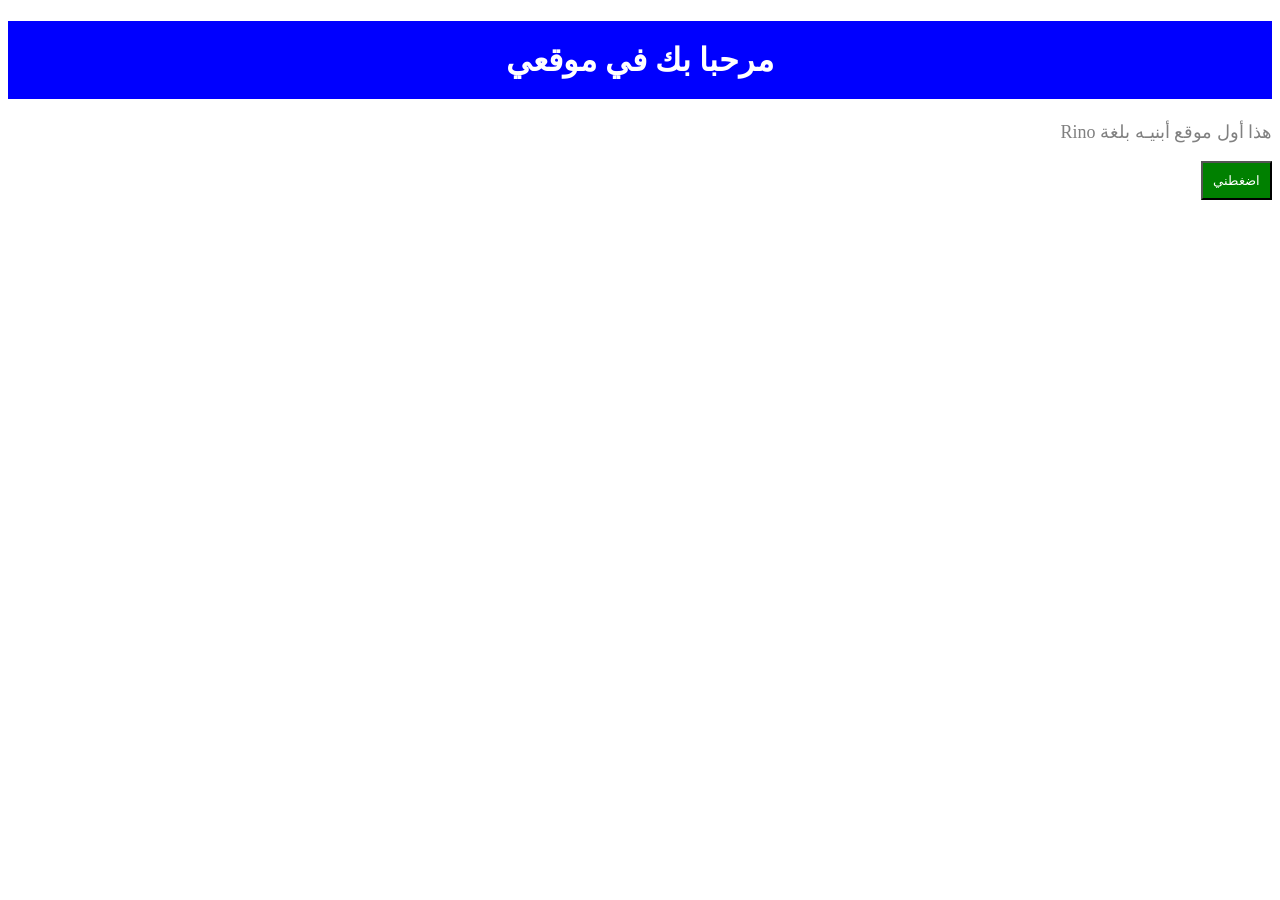
==== index.html @ 6d0b76b0 "الإصدار 0.1 من مترجم Rino" ====
<!DOCTYPE html>
<html lang="ar" dir="rtl">
<head>
  <meta charset="UTF-8">
  <title>موقعي الأول</title>
  <style>
h1 {
  color: white;
  background: blue;
  padding: 20px;
  text-align: center;
}
p {
  color: gray;
  font-size: 18px;
}
button {
  background: green;
  color: white;
  padding: 10px;
}
  </style>
</head>
<body>
  <h1>مرحبا بك في موقعي</h1>
  <p>هذا أول موقع أبنيـه بلغة Rino</p>
  <button id="rino-3">اضغطني</button>
  <script>
document.getElementById('rino-3').addEventListener('click', function() { console.log("تم الضغط!"); });
  </script>
</body>
</html>
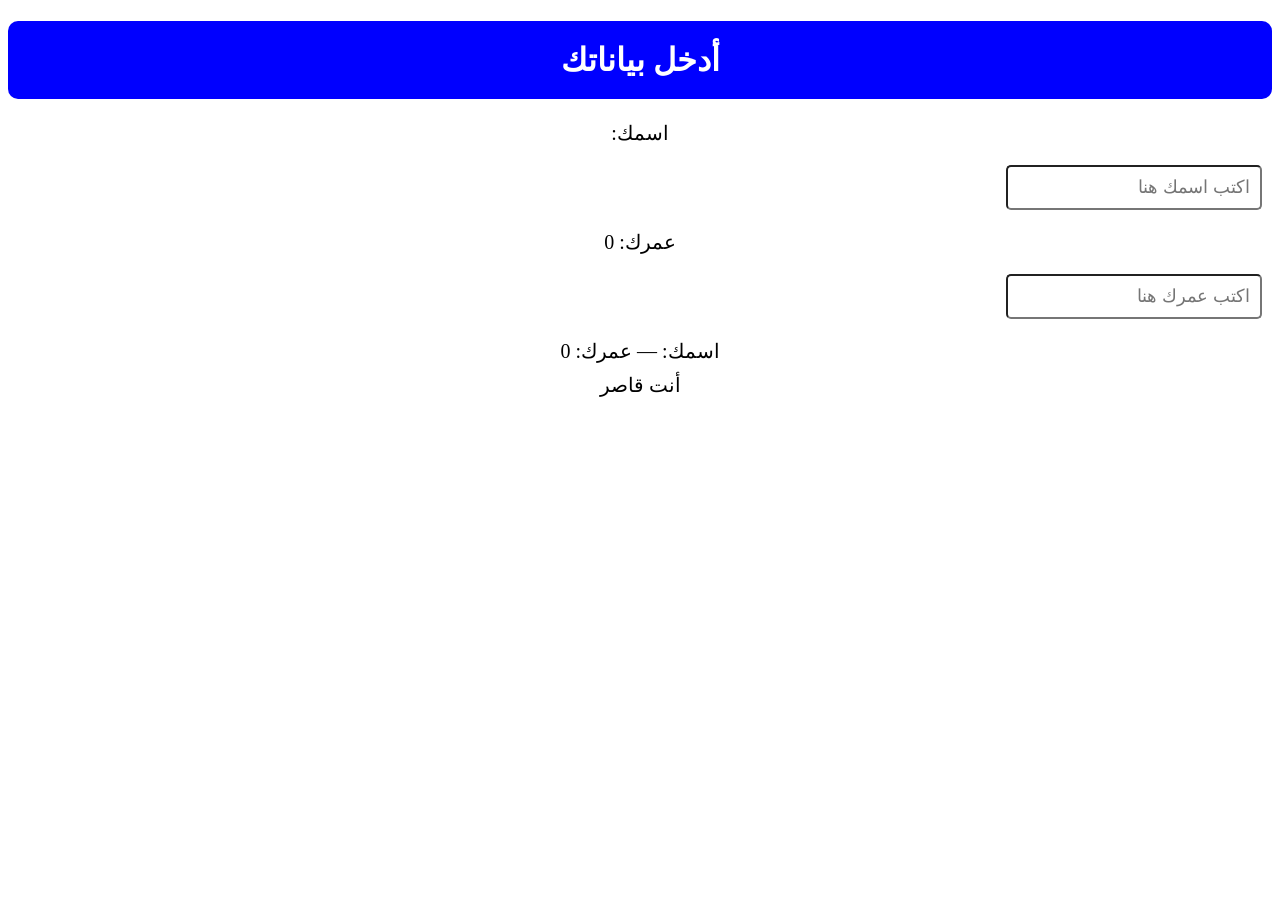
==== commit efbc0691: "الإصدار 0.3 — شروط ديناميكية وقراءة المدخل" ====
--- a/index.html
+++ b/index.html
@@ -2,31 +2,67 @@
 <html lang="ar" dir="rtl">
 <head>
   <meta charset="UTF-8">
-  <title>موقعي الأول</title>
+  <title>بياناتي</title>
   <style>
 h1 {
   color: white;
   background: blue;
   padding: 20px;
   text-align: center;
+  border-radius: 10px;
 }
 p {
-  color: gray;
+  font-size: 20px;
+  text-align: center;
+  margin: 10px;
+}
+input {
+  padding: 10px;
   font-size: 18px;
+  border-radius: 5px;
+  margin: 10px;
 }
 button {
   background: green;
   color: white;
-  padding: 10px;
+  padding: 12px;
+  border-radius: 5px;
 }
   </style>
 </head>
 <body>
-  <h1>مرحبا بك في موقعي</h1>
-  <p>هذا أول موقع أبنيـه بلغة Rino</p>
-  <button id="rino-3">اضغطني</button>
-  <script>
-document.getElementById('rino-3').addEventListener('click', function() { console.log("تم الضغط!"); });
+<h1>أدخل بياناتك</h1><p id="r1"></p><input placeholder="اكتب اسمك هنا" id="r2"><p id="r3"></p><input placeholder="اكتب عمرك هنا" id="r4"><p id="r5"></p><div id="r6"></div>  <script>
+
+function عدد(v) { const n = parseFloat(v); return isNaN(n) ? 0 : n; }
+function نص(v) { return String(v); }
+
+const حالة = new Proxy({  اسمي: "",
+  عمري: 0,
+}, {
+  set(target, key, value) {
+    target[key] = value;
+    updateAll();
+    return true;
+  }
+});
+
+document.getElementById('r2').addEventListener('change', function() {
+  حالة.اسمي = this.value;
+});
+document.getElementById('r4').addEventListener('change', function() {
+  حالة.عمري = عدد(this.value);
+});
+
+
+function updateAll() {
+  document.getElementById('r1').textContent = ("اسمك: " + حالة.اسمي);
+  document.getElementById('r3').textContent = ("عمرك: " + حالة.عمري);
+  document.getElementById('r5').textContent = ((("اسمك: " + حالة.اسمي) + " — عمرك: ") + حالة.عمري);
+  { const _c = (حالة.عمري > 18); const _e = document.getElementById('r6'); if (_e) _e.innerHTML = _c ? `<p>أنت بالغ ✓</p>` : `<p>أنت قاصر</p>`; }
+}
+
+updateAll();
+
   </script>
 </body>
 </html>
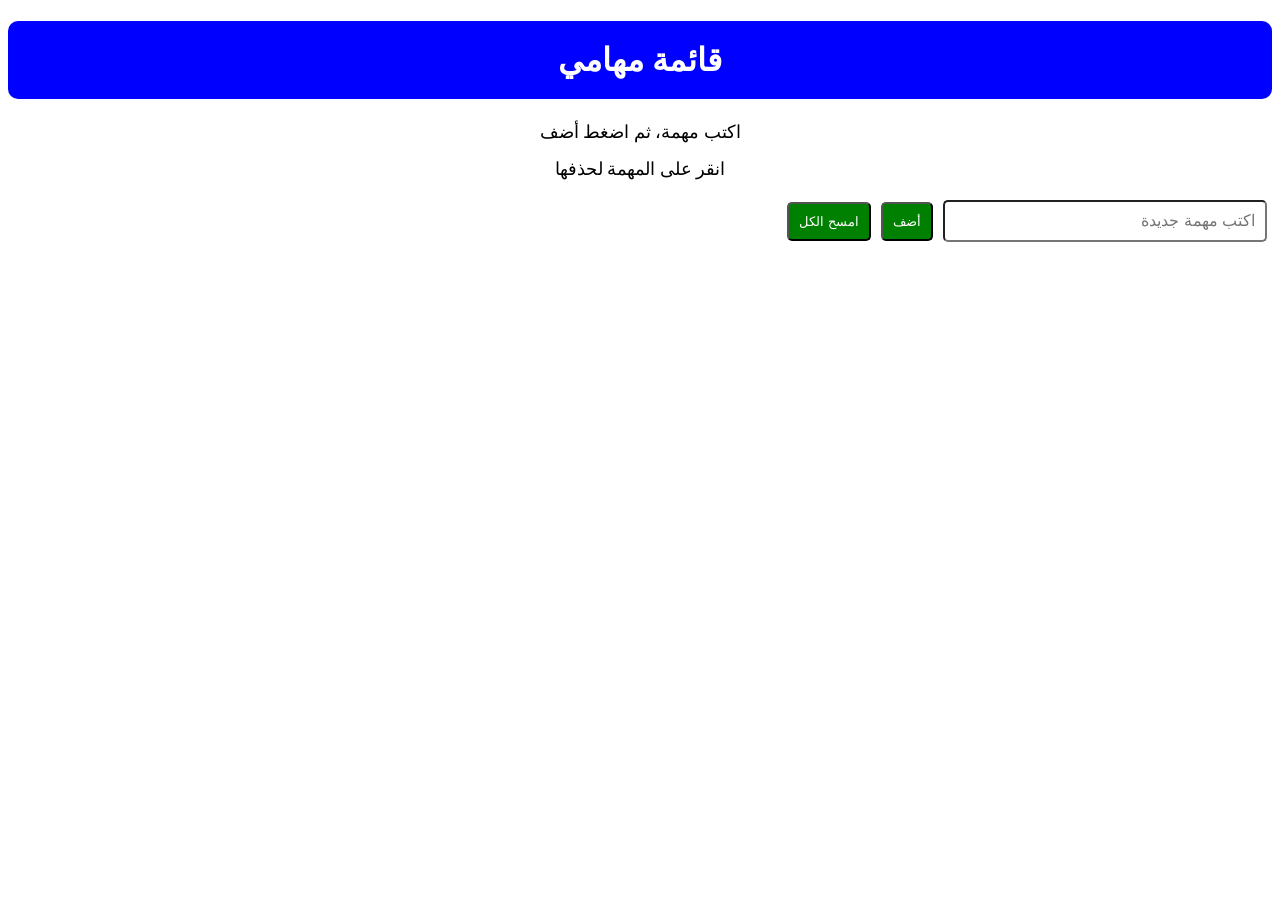
==== commit 724fc41f: "تطبيق قائمة المهام يعمل" ====
--- a/index.html
+++ b/index.html
@@ -2,7 +2,7 @@
 <html lang="ar" dir="rtl">
 <head>
   <meta charset="UTF-8">
-  <title>بياناتي</title>
+  <title>قائمة مهامي</title>
   <style>
 h1 {
   color: white;
@@ -11,57 +11,60 @@
   text-align: center;
   border-radius: 10px;
 }
-p {
-  font-size: 20px;
-  text-align: center;
-  margin: 10px;
-}
 input {
   padding: 10px;
-  font-size: 18px;
+  font-size: 16px;
   border-radius: 5px;
-  margin: 10px;
+  margin: 5px;
+  width: 300px;
 }
 button {
   background: green;
   color: white;
-  padding: 12px;
+  padding: 10px;
   border-radius: 5px;
+  margin: 5px;
+}
+p {
+  font-size: 18px;
+  text-align: center;
+  margin: 15px;
 }
   </style>
 </head>
 <body>
-<h1>أدخل بياناتك</h1><p id="r1"></p><input placeholder="اكتب اسمك هنا" id="r2"><p id="r3"></p><input placeholder="اكتب عمرك هنا" id="r4"><p id="r5"></p><div id="r6"></div>  <script>
+<h1>قائمة مهامي</h1><p>اكتب مهمة، ثم اضغط أضف</p><p>انقر على المهمة لحذفها</p><input placeholder="اكتب مهمة جديدة" id="حقل_المهمة"><button id="r1">أضف</button><button id="r2">امسح الكل</button><ul id="مهامي"></ul>  <script>
 
 function عدد(v) { const n = parseFloat(v); return isNaN(n) ? 0 : n; }
 function نص(v) { return String(v); }
-
-const حالة = new Proxy({  اسمي: "",
-  عمري: 0,
-}, {
-  set(target, key, value) {
-    target[key] = value;
-    updateAll();
-    return true;
-  }
+function اقرأ(id) {
+  const el = document.getElementById(id);
+  return el ? el.value : "";
+}
+function امسح(id) {
+  const el = document.getElementById(id);
+  if (el) el.innerHTML = "";
+}
+function أضف_مهمة(id_قائمة, نص) {
+  const ul = document.getElementById(id_قائمة);
+  if (!ul) return;
+  const li = document.createElement("li");
+  li.textContent = نص;
+  li.style.padding = "10px";
+  li.style.marginTop = "5px";
+  li.style.background = "rgb(240, 240, 240)";
+  li.style.borderRadius = "5px";
+  li.style.cursor = "pointer";
+  li.title = "انقر للحذف";
+  li.onclick = function() { li.remove(); };
+  ul.appendChild(li);
+}
+document.getElementById('r1').addEventListener('click', function() {
+  أضف_مهمة("مهامي", اقرأ("حقل_المهمة"));
 });
-
-document.getElementById('r2').addEventListener('change', function() {
-  حالة.اسمي = this.value;
+document.getElementById('r2').addEventListener('click', function() {
+  امسح("مهامي");
 });
-document.getElementById('r4').addEventListener('change', function() {
-  حالة.عمري = عدد(this.value);
-});
-
-
-function updateAll() {
-  document.getElementById('r1').textContent = ("اسمك: " + حالة.اسمي);
-  document.getElementById('r3').textContent = ("عمرك: " + حالة.عمري);
-  document.getElementById('r5').textContent = ((("اسمك: " + حالة.اسمي) + " — عمرك: ") + حالة.عمري);
-  { const _c = (حالة.عمري > 18); const _e = document.getElementById('r6'); if (_e) _e.innerHTML = _c ? `<p>أنت بالغ ✓</p>` : `<p>أنت قاصر</p>`; }
-}
-
-updateAll();
 
   </script>
 </body>
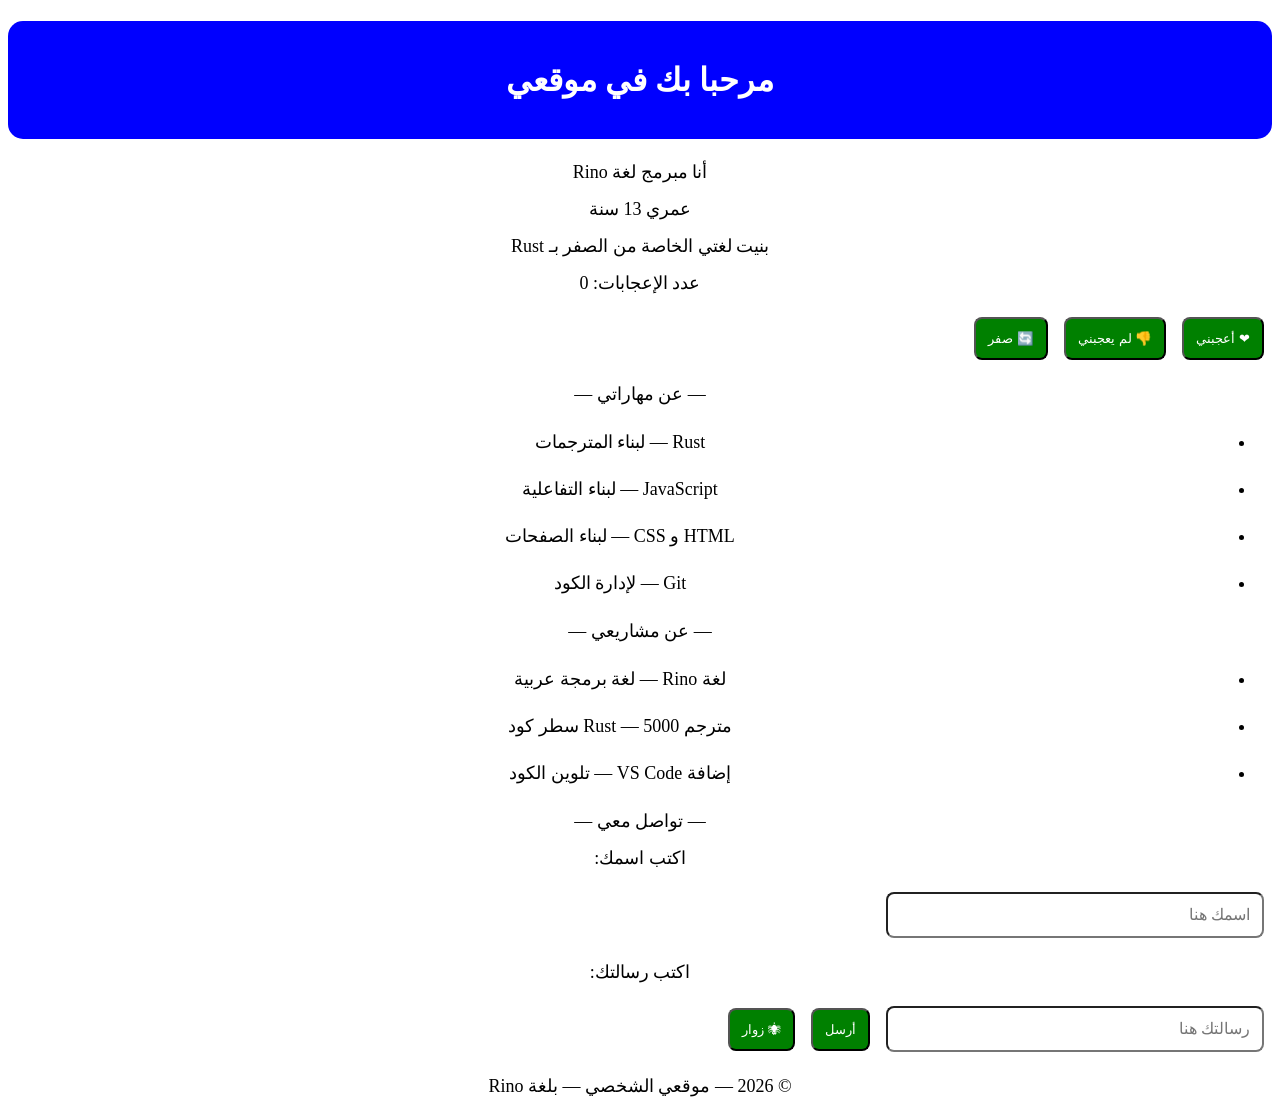
==== commit e495ffdc: "موقع شخصي كامل بلغة Rino" ====
--- a/index.html
+++ b/index.html
@@ -2,38 +2,52 @@
 <html lang="ar" dir="rtl">
 <head>
   <meta charset="UTF-8">
-  <title>قائمة مهامي</title>
+  <title>موقعي الشخصي</title>
   <style>
 h1 {
   color: white;
   background: blue;
-  padding: 20px;
+  padding: 40px;
   text-align: center;
-  border-radius: 10px;
-}
-input {
-  padding: 10px;
-  font-size: 16px;
-  border-radius: 5px;
-  margin: 5px;
-  width: 300px;
-}
-button {
-  background: green;
-  color: white;
-  padding: 10px;
-  border-radius: 5px;
-  margin: 5px;
+  border-radius: 15px;
 }
 p {
   font-size: 18px;
   text-align: center;
   margin: 15px;
 }
+button {
+  background: green;
+  color: white;
+  padding: 12px;
+  border-radius: 8px;
+  margin: 8px;
+}
+input {
+  padding: 12px;
+  font-size: 16px;
+  border-radius: 8px;
+  margin: 8px;
+  width: 350px;
+}
+a {
+  color: blue;
+  font-size: 18px;
+  margin: 10px;
+}
+ul {
+  text-align: center;
+}
+li {
+  padding: 10px;
+  margin: 5px;
+  color: black;
+  font-size: 18px;
+}
   </style>
 </head>
 <body>
-<h1>قائمة مهامي</h1><p>اكتب مهمة، ثم اضغط أضف</p><p>انقر على المهمة لحذفها</p><input placeholder="اكتب مهمة جديدة" id="حقل_المهمة"><button id="r1">أضف</button><button id="r2">امسح الكل</button><ul id="مهامي"></ul>  <script>
+<h1>مرحبا بك في موقعي</h1><p>أنا مبرمج لغة Rino</p><p>عمري 13 سنة</p><p>بنيت لغتي الخاصة من الصفر بـ Rust</p><p id="r1"></p><button id="r2">❤ أعجبني</button><button id="r3">👎 لم يعجبني</button><button id="r4">🔄 صفر</button><p>— عن مهاراتي —</p><ul id="مهاراتي"><li>Rust — لبناء المترجمات</li><li>JavaScript — لبناء التفاعلية</li><li>HTML و CSS — لبناء الصفحات</li><li>Git — لإدارة الكود</li></ul><p>— عن مشاريعي —</p><ul id="مشاريعي"><li>لغة Rino — لغة برمجة عربية</li><li>مترجم Rust — 5000 سطر كود</li><li>إضافة VS Code — تلوين الكود</li></ul><p>— تواصل معي —</p><p>اكتب اسمك:</p><input placeholder="اسمك هنا" id="حقل_الاسم"><p>اكتب رسالتك:</p><input placeholder="رسالتك هنا" id="حقل_الرسالة"><button id="r5">أرسل</button><button id="r6">🕷 زوار</button><p>© 2026 — موقعي الشخصي — بلغة Rino</p>  <script>
 
 function عدد(v) { const n = parseFloat(v); return isNaN(n) ? 0 : n; }
 function نص(v) { return String(v); }
@@ -59,12 +73,43 @@
   li.onclick = function() { li.remove(); };
   ul.appendChild(li);
 }
-document.getElementById('r1').addEventListener('click', function() {
-  أضف_مهمة("مهامي", اقرأ("حقل_المهمة"));
+
+const حالة = new Proxy({  إعجابات: 0,
+  زائر: "",
+  رسالة: "",
+}, {
+  set(target, key, value) {
+    target[key] = value;
+    updateAll();
+    return true;
+  }
 });
+
 document.getElementById('r2').addEventListener('click', function() {
-  امسح("مهامي");
+  حالة.إعجابات = (حالة.إعجابات + 1);
 });
+document.getElementById('r3').addEventListener('click', function() {
+  حالة.إعجابات = (حالة.إعجابات - 1);
+});
+document.getElementById('r4').addEventListener('click', function() {
+  حالة.إعجابات = 0;
+});
+document.getElementById('r5').addEventListener('click', function() {
+  حالة.زائر = اقرأ("حقل_الاسم");
+  حالة.رسالة = اقرأ("حقل_الرسالة");
+  console.log(("رسالة من: " + حالة.زائر));
+  console.log(("الرسالة: " + حالة.رسالة));
+});
+document.getElementById('r6').addEventListener('click', function() {
+  حالة.إعجابات = (حالة.إعجابات + 10);
+});
+
+
+function updateAll() {
+  document.getElementById('r1').textContent = ("عدد الإعجابات: " + حالة.إعجابات);
+}
+
+updateAll();
 
   </script>
 </body>
